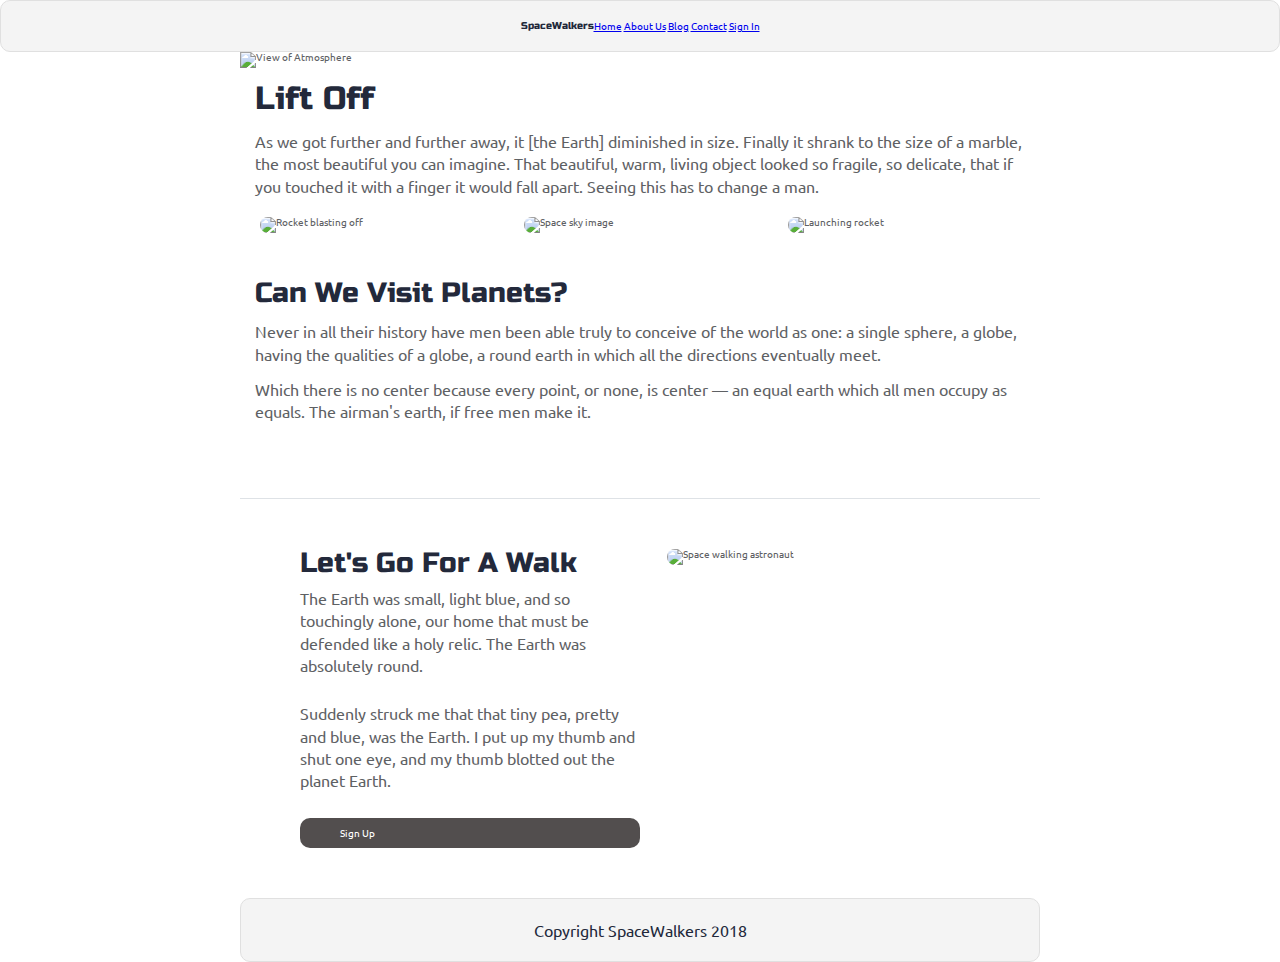
==== index.html @ c8dca24c "not quite done with mvp" ====
<!doctype html>

<html lang="en" font-size: 62.5%>
    
 

<head>
  <meta charset="utf-8">
  <meta name="viewport" content="width=device-width, initial-scale=1">  
  <title>SpaceWalkers</title>
  
  <link href="https://fonts.googleapis.com/css?family=Russo+One|Ubuntu" rel="stylesheet">
  <link href="css/index.css" rel="stylesheet">

  <!--[if lt IE 9]>
    <script src="https://cdnjs.cloudflare.com/ajax/libs/html5shiv/3.7.3/html5shiv.js"></script>
  <![endif]-->
</head>

<body>
  
 <!-- navigation code here -->

 <div class="nav-header">
  <h1>SpaceWalkers</h1>
  <nav >
    <a href="#">Home</a>
    <a href="#">About Us</a>
    <a href="#">Blog</a>
    <a href="#">Contact</a>
    <a href="#">Sign In</a>
  </nav>
</div>

  <div class="container home">

    <header class="intro">
       <!-- image code here -->
      <img src="img/main-header.png" alt="View of Atmosphere">
      <h2>Lift Off</h2>
    
      <p>As we got further and further away, it [the Earth] diminished in size. Finally it shrank to the size of a marble, the most beautiful you can imagine. That beautiful, warm, living object looked so fragile, so delicate, that if you touched it with a finger it would fall apart. Seeing this has to change a man.</p>
    </header>

    <section class="space-images">
        <img src="img/blast.png" class="blast" alt="Rocket blasting off">
        <img src="img/sky.png" class="sky" alt="Space sky image">
        <img src="img/launch.png" class="launch" alt="Launching rocket">
    </section>
   
    <section class="visit-planets">
     
      <h3>Can We Visit Planets?</h3>
    
      <p>Never in all their history have men been able truly to conceive of the world as one: a single sphere, a globe, having the qualities of a globe, a round earth in which all the directions eventually meet.</p>
    
      <p>Which there is no center because every point, or none, is center — an equal earth which all men occupy as equals. The airman's earth, if free men make it.</p>
    </section>
    
    <section class="walk">
      <div class="walk-text">
        <h3>Let's Go For A Walk</h3>

        <p>The Earth was small, light blue, and so touchingly alone, our home that must be defended like a holy relic. The Earth was absolutely round.</p>
      
        <p>Suddenly struck me that that tiny pea, pretty and blue, was the Earth. I put up my thumb and shut one eye, and my thumb blotted out the planet Earth.</p>
      
        <div class="btn">
          Sign Up
        </div>
      </div>
      
      <div class="walk-img">
          <img src="img/space-walk.png" alt="Space walking astronaut">
      </div>

    </section>

    <footer>
      <p>Copyright SpaceWalkers 2018</p>
    </footer>

  </div>
</body>
</html>
---- css/index.css ----
.btn {
  padding: 10px 40px;
  border-radius: 10px;
  background-color: #524e4e;
  color: white;
  cursor: pointer;
}
.btn:hover {
  color: #524e4e;
  background-color: white;
}
/* http://meyerweb.com/eric/tools/css/reset/ 
   v2.0 | 20110126
   License: none (public domain)
*/
html,
body,
div,
span,
applet,
object,
iframe,
h1,
h2,
h3,
h4,
h5,
h6,
p,
blockquote,
pre,
a,
abbr,
acronym,
address,
big,
cite,
code,
del,
dfn,
em,
img,
ins,
kbd,
q,
s,
samp,
small,
strike,
strong,
sub,
sup,
tt,
var,
b,
u,
i,
center,
dl,
dt,
dd,
ol,
ul,
li,
fieldset,
form,
label,
legend,
table,
caption,
tbody,
tfoot,
thead,
tr,
th,
td,
article,
aside,
canvas,
details,
embed,
figure,
figcaption,
footer,
header,
hgroup,
menu,
nav,
output,
ruby,
section,
summary,
time,
mark,
audio,
video {
  margin: 0;
  padding: 0;
  border: 0;
  font-size: 100%;
  font: inherit;
  vertical-align: baseline;
}
/* HTML5 display-role reset for older browsers */
article,
aside,
details,
figcaption,
figure,
footer,
header,
hgroup,
menu,
nav,
section {
  display: block;
}
body {
  line-height: 1;
}
ol,
ul {
  list-style: none;
}
blockquote,
q {
  quotes: none;
}
blockquote:before,
blockquote:after,
q:before,
q:after {
  content: '';
  content: none;
}
table {
  border-collapse: collapse;
  border-spacing: 0;
}
* {
  box-sizing: border-box;
}
html {
  font-size: 62.5%;
}
html,
body {
  font-family: 'Ubuntu', sans-serif;
  color: #5E6164;
}
h1,
h2,
h3,
h4,
h5 {
  font-family: 'Russo One', sans-serif;
  color: #23293B;
}
h2 {
  font-size: 3.2rem;
}
h3 {
  font-size: 2.8rem;
}
p {
  font-size: 1.6rem;
  line-height: 1.4;
}
.container {
  max-width: 800px;
  width: 100%;
  margin: 0 auto;
}
.nav-header {
  color: #22283B;
  background: #f4f4f4;
  padding: 20px 0;
  border: 1px double #e0e0e0;
  border-radius: 10px;
  display: flex;
  justify-content: center;
  align-items: center;
}
footer {
  color: #22283B;
  background: #f4f4f4;
  padding: 20px 0;
  border: 1px double #e0e0e0;
  border-radius: 10px;
  display: flex;
  justify-content: center;
  align-items: center;
}
.home .intro h2 {
  padding: 15px;
}
.home .intro p {
  padding: 0 15px;
}
.home .space-images {
  display: flex;
  flex-wrap: wrap;
  width: 100%;
}
.home .space-images img {
  width: 28%;
  margin: 20px 2.5%;
  border-radius: 20px;
  height: 100%;
}
.home .visit-planets {
  padding: 15px;
}
.home .visit-planets h3 {
  margin-top: 11px;
}
.home .visit-planets p {
  margin-top: 13px;
}
.home .walk {
  margin-top: 60px;
  border-top: 1px solid #dee2e6;
  padding: 50px 60px;
  display: flex;
  justify-content: center;
}
.home .walk .walk-text {
  width: 50%;
}
.home .walk .walk-text h3 {
  margin-bottom: 10px;
}
.home .walk .walk-text p {
  margin-bottom: 26px;
}
.home .walk .walk-img {
  width: 46%;
  margin-left: 4%;
}
.home .walk .walk-img img {
  width: 100%;
  height: auto;
  border-radius: 10px;
}
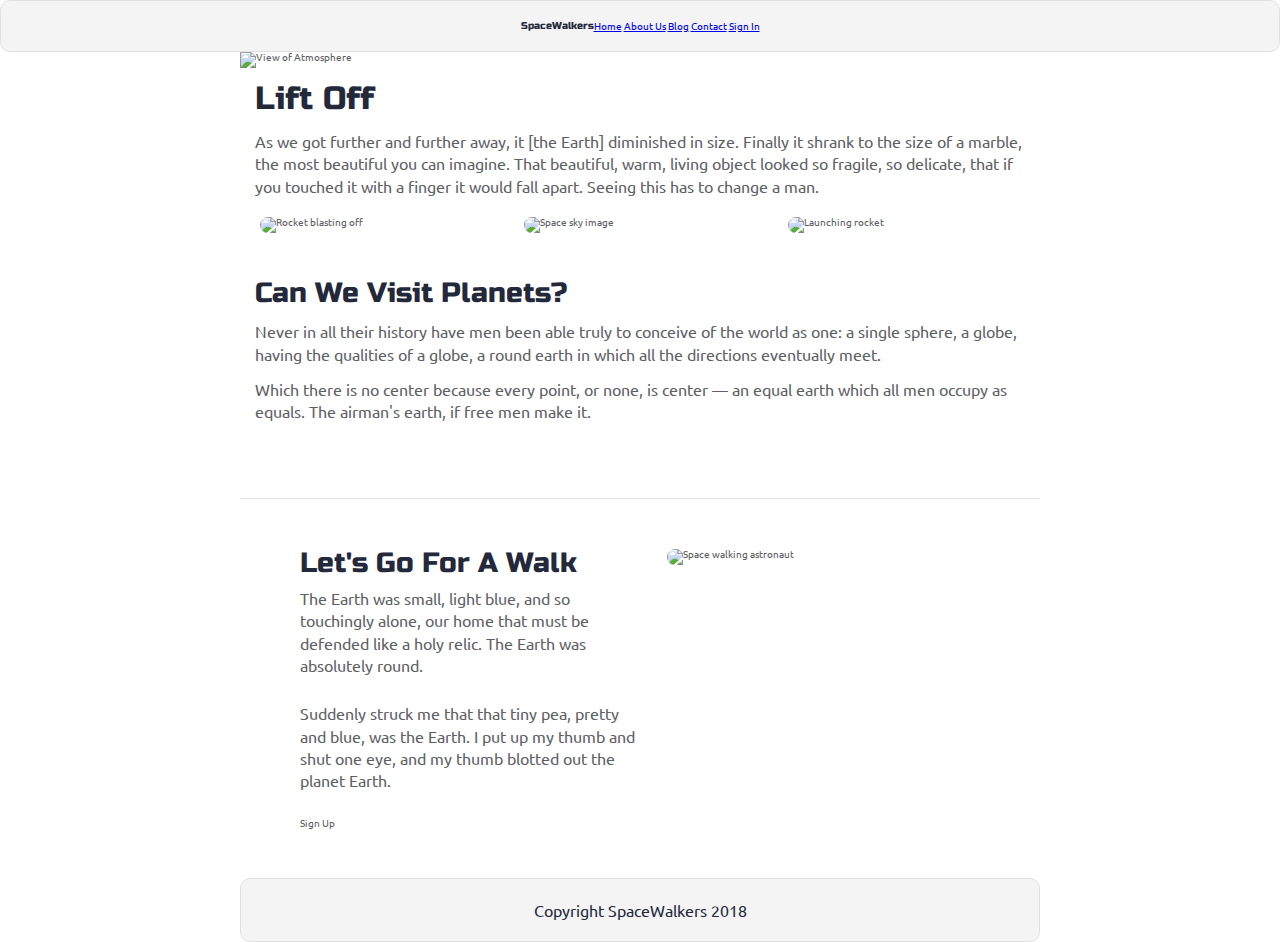
==== commit 176a0e9e: "small progress" ====
--- a/index.html
+++ b/index.html
@@ -1,6 +1,6 @@
 <!doctype html>
 
-<html lang="en" font-size: 62.5%>
+<html lang="en">
     
  
 
@@ -18,12 +18,14 @@
 </head>
 
 <body>
-  
+ 
+ 
+
  <!-- navigation code here -->
 
  <div class="nav-header">
   <h1>SpaceWalkers</h1>
-  <nav >
+  <nav class="flex">
     <a href="#">Home</a>
     <a href="#">About Us</a>
     <a href="#">Blog</a>
@@ -36,7 +38,7 @@
 
     <header class="intro">
        <!-- image code here -->
-      <img src="img/main-header.png" alt="View of Atmosphere">
+      <img src="img/main-header.png" alt="View of Atmosphere" class="space-images">
       <h2>Lift Off</h2>
     
       <p>As we got further and further away, it [the Earth] diminished in size. Finally it shrank to the size of a marble, the most beautiful you can imagine. That beautiful, warm, living object looked so fragile, so delicate, that if you touched it with a finger it would fall apart. Seeing this has to change a man.</p>
--- a/css/index.css
+++ b/css/index.css
@@ -1,13 +1,10 @@
-.btn {
-  padding: 10px 40px;
-  border-radius: 10px;
-  background-color: #524e4e;
-  color: white;
-  cursor: pointer;
-}
-.btn:hover {
-  color: #524e4e;
-  background-color: white;
+.nav-header {
+  display: flex;
+  justify-content: center;
+  align-items: center;
+  background-color: #F6F6F6;
+  color: #454A59;
+  border-color: #F1F1F1;
 }
 /* http://meyerweb.com/eric/tools/css/reset/ 
    v2.0 | 20110126
@@ -181,6 +178,27 @@
   justify-content: center;
   align-items: center;
 }
+@media (max-width: 500px) {
+  .nav-header {
+    padding: 0px;
+  }
+  .nav-header .nav-header {
+    display: flex;
+    justify-content: center;
+    align-items: center;
+  }
+  .nav-header .nav-header h1 {
+    margin: 0px;
+    display: flex;
+    justify-content: center;
+    align-items: center;
+  }
+  .nav-header .nav-header nav {
+    display: flex;
+    justify-content: flex-end;
+    align-items: center;
+  }
+}
 footer {
   color: #22283B;
   background: #f4f4f4;
@@ -208,6 +226,11 @@
   border-radius: 20px;
   height: 100%;
 }
+@media (max-width: 500px) {
+  .home .space-images .sky .launch {
+    visibility: hidden;
+  }
+}
 .home .visit-planets {
   padding: 15px;
 }
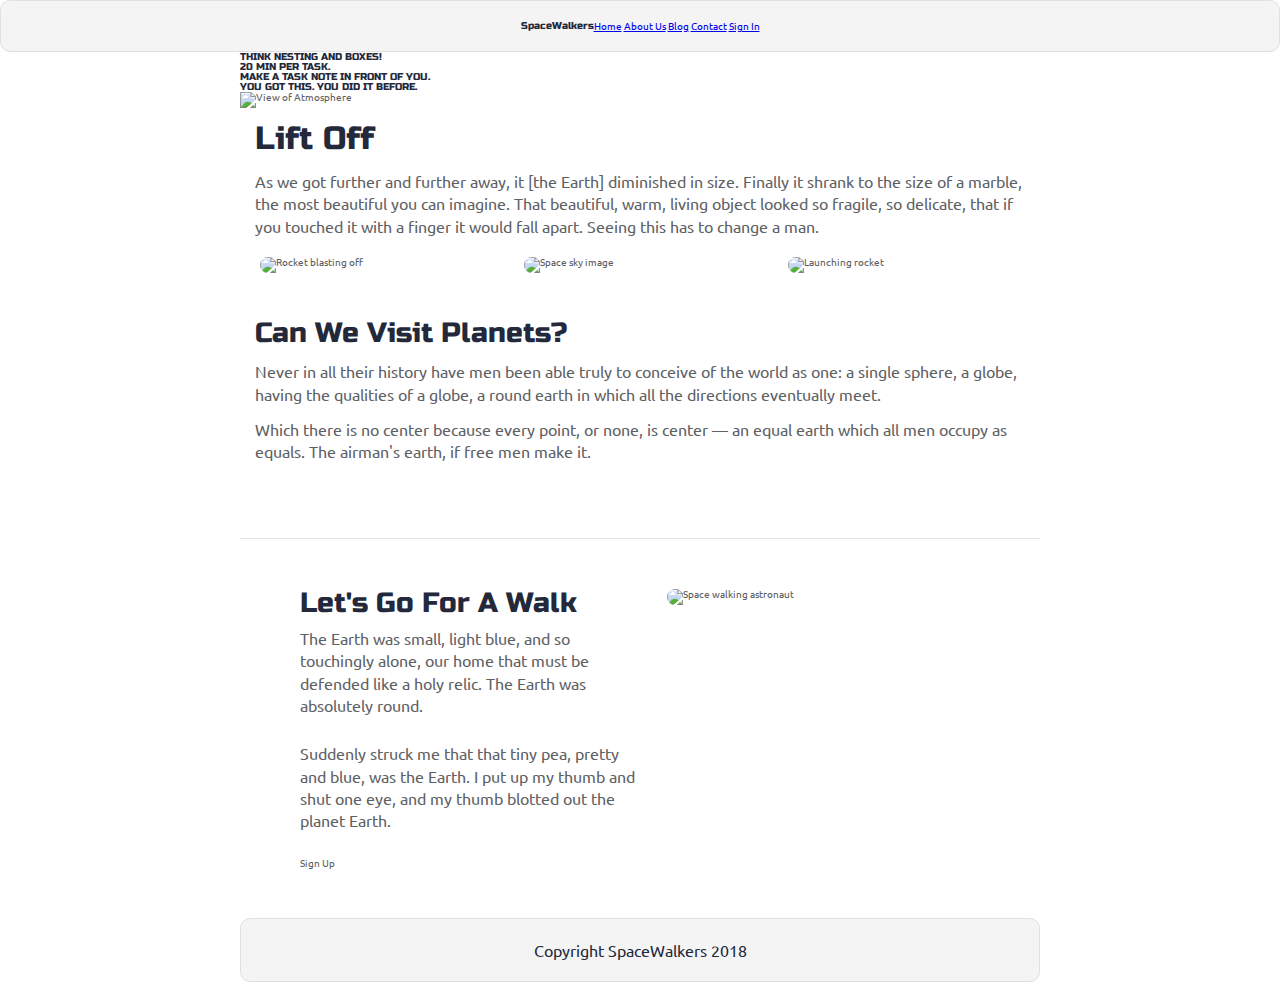
==== commit e5d75e45: "morning note to self" ====
--- a/index.html
+++ b/index.html
@@ -35,7 +35,7 @@
 </div>
 
   <div class="container home">
-
+    <h1>THINK NESTING AND BOXES! <br> 20 MIN PER TASK. <br>MAKE A TASK NOTE IN FRONT OF YOU. <br>YOU GOT THIS. YOU DID IT BEFORE.</h1>
     <header class="intro">
        <!-- image code here -->
       <img src="img/main-header.png" alt="View of Atmosphere" class="space-images">
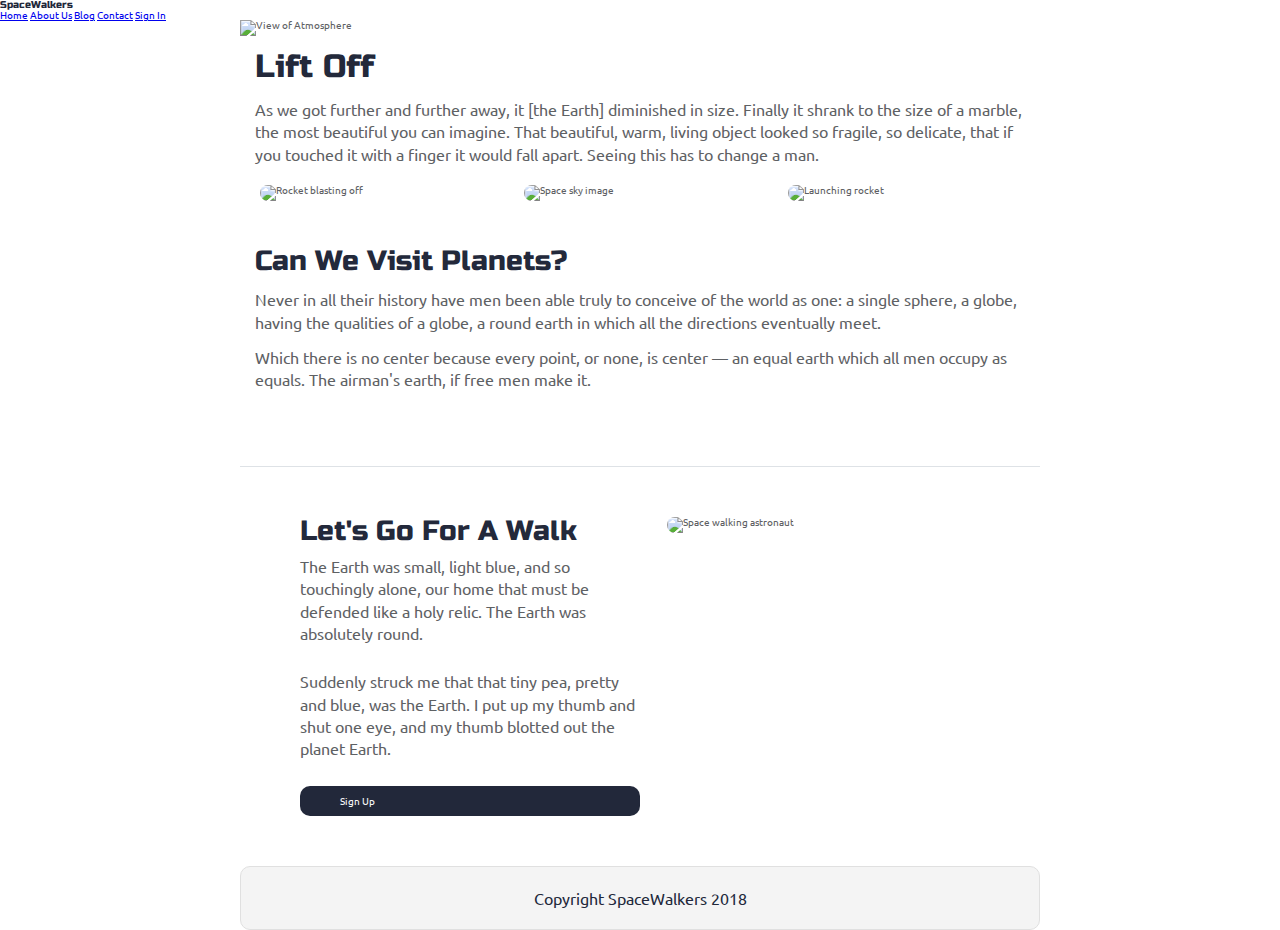
==== commit 5e75928b: "dsktp" ====
--- a/index.html
+++ b/index.html
@@ -22,20 +22,21 @@
  
 
  <!-- navigation code here -->
-
- <div class="nav-header">
-  <h1>SpaceWalkers</h1>
-  <nav class="flex">
-    <a href="#">Home</a>
-    <a href="#">About Us</a>
-    <a href="#">Blog</a>
-    <a href="#">Contact</a>
-    <a href="#">Sign In</a>
-  </nav>
+<div class='top-section'>
+  
+    <h1>SpaceWalkers</h1>
+    <nav>
+      <a href="home.html">Home</a>
+      <a href="aboutus.html">About Us</a>
+      <a href="blog.html">Blog</a>
+      <a href="contact.html">Contact</a>
+      <a href="signin.html">Sign In</a>
+    </nav>
+  
 </div>
 
   <div class="container home">
-    <h1>THINK NESTING AND BOXES! <br> 20 MIN PER TASK. <br>MAKE A TASK NOTE IN FRONT OF YOU. <br>YOU GOT THIS. YOU DID IT BEFORE.</h1>
+    
     <header class="intro">
        <!-- image code here -->
       <img src="img/main-header.png" alt="View of Atmosphere" class="space-images">
@@ -67,7 +68,7 @@
       
         <p>Suddenly struck me that that tiny pea, pretty and blue, was the Earth. I put up my thumb and shut one eye, and my thumb blotted out the planet Earth.</p>
       
-        <div class="btn">
+        <div class="button">
           Sign Up
         </div>
       </div>
--- a/css/index.css
+++ b/css/index.css
@@ -168,35 +168,34 @@
   width: 100%;
   margin: 0 auto;
 }
-.nav-header {
-  color: #22283B;
-  background: #f4f4f4;
-  padding: 20px 0;
-  border: 1px double #e0e0e0;
-  border-radius: 10px;
-  display: flex;
-  justify-content: center;
-  align-items: center;
+.home .top-section {
+  width: 100%;
+  padding: 36px 0px;
+  border-bottom: 2px dashed lightgrey;
+  display: flex;
+  justify-content: center;
+  align-items: center;
+}
+.home .top-section h1 {
+  width: 100%;
+  font-size: x-large;
+  margin: 20px;
+}
+.home .top-section nav {
+  display: flex;
+  justify-content: flex-end;
+  align-items: center;
+  width: 100%;
+}
+.home .top-section nav a {
+  margin-left: 32px;
+  font-size: 1.6rem;
+  text-decoration: none;
+  color: black;
 }
 @media (max-width: 500px) {
-  .nav-header {
+  .home .top-section {
     padding: 0px;
-  }
-  .nav-header .nav-header {
-    display: flex;
-    justify-content: center;
-    align-items: center;
-  }
-  .nav-header .nav-header h1 {
-    margin: 0px;
-    display: flex;
-    justify-content: center;
-    align-items: center;
-  }
-  .nav-header .nav-header nav {
-    display: flex;
-    justify-content: flex-end;
-    align-items: center;
   }
 }
 footer {
@@ -227,7 +226,8 @@
   height: 100%;
 }
 @media (max-width: 500px) {
-  .home .space-images .sky .launch {
+  .home .space-images img.sky,
+  .home .space-images img.launch {
     visibility: hidden;
   }
 }
@@ -256,6 +256,17 @@
 .home .walk .walk-text p {
   margin-bottom: 26px;
 }
+.home .walk .walk-text .button {
+  padding: 10px 40px;
+  border-radius: 10px;
+  background-color: #22283A;
+  color: #F6F7F8;
+  cursor: pointer;
+}
+.home .walk .walk-text .button:hover {
+  color: #22283A;
+  background-color: #F6F7F8;
+}
 .home .walk .walk-img {
   width: 46%;
   margin-left: 4%;
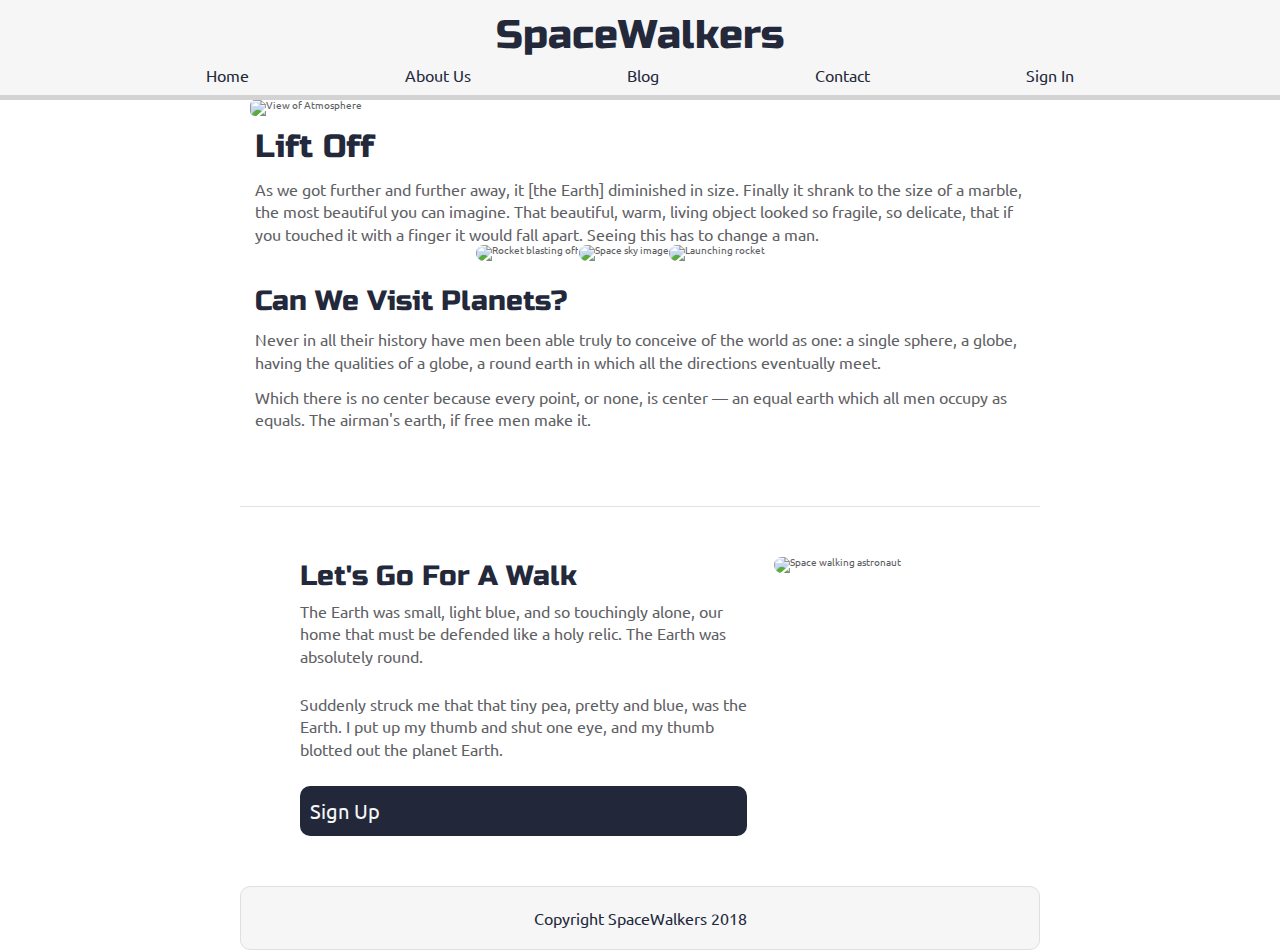
==== commit dfaaee78: "Stretch added" ====
--- a/index.html
+++ b/index.html
@@ -18,22 +18,19 @@
 </head>
 
 <body>
- 
- 
-
  <!-- navigation code here -->
-<div class='top-section'>
-  
-    <h1>SpaceWalkers</h1>
-    <nav>
-      <a href="home.html">Home</a>
-      <a href="aboutus.html">About Us</a>
-      <a href="blog.html">Blog</a>
-      <a href="contact.html">Contact</a>
-      <a href="signin.html">Sign In</a>
-    </nav>
-  
-</div>
+  <div class='top-section'>
+    
+      <h1>SpaceWalkers</h1>
+      <nav>
+        <a href="home.html">Home</a>
+        <a href="aboutus.html">About Us</a>
+        <a href="blog.html">Blog</a>
+        <a href="contact.html">Contact</a>
+        <a href="signin.html">Sign In</a>
+      </nav>
+    
+  </div>
 
   <div class="container home">
     
@@ -46,9 +43,11 @@
     </header>
 
     <section class="space-images">
-        <img src="img/blast.png" class="blast" alt="Rocket blasting off">
-        <img src="img/sky.png" class="sky" alt="Space sky image">
-        <img src="img/launch.png" class="launch" alt="Launching rocket">
+
+      <img src="img/blast.png" class="blast" alt="Rocket blasting off">
+      <img src="img/sky.png" class="sky" alt="Space sky image">
+      <img src="img/launch.png" class="launch" alt="Launching rocket">
+      
     </section>
    
     <section class="visit-planets">
--- a/css/index.css
+++ b/css/index.css
@@ -5,6 +5,10 @@
   background-color: #F6F6F6;
   color: #454A59;
   border-color: #F1F1F1;
+  border-bottom: 5px solid lightgrey;
+}
+.hide {
+  display: none;
 }
 /* http://meyerweb.com/eric/tools/css/reset/ 
    v2.0 | 20110126
@@ -168,39 +172,51 @@
   width: 100%;
   margin: 0 auto;
 }
-.home .top-section {
+.top-section {
+  flex-direction: column;
   width: 100%;
-  padding: 36px 0px;
-  border-bottom: 2px dashed lightgrey;
-  display: flex;
-  justify-content: center;
-  align-items: center;
-}
-.home .top-section h1 {
+  display: flex;
+  justify-content: center;
+  align-items: center;
+  background-color: #F6F6F6;
+  color: #454A59;
+  border-color: #F1F1F1;
+  border-bottom: 5px solid lightgrey;
+}
+.top-section h1 {
+  display: flex;
+  justify-content: space-around;
+  align-items: center;
   width: 100%;
-  font-size: x-large;
-  margin: 20px;
-}
-.home .top-section nav {
-  display: flex;
-  justify-content: flex-end;
-  align-items: center;
-  width: 100%;
-}
-.home .top-section nav a {
-  margin-left: 32px;
+  font-size: 4rem;
+  margin-top: 1.5rem;
+}
+.top-section nav {
+  display: flex;
+  justify-content: space-around;
+  align-items: center;
+  width: 80%;
+  color: #23293B;
+  padding: 1.2rem 0;
+}
+.top-section nav a {
+  display: flex;
+  justify-content: center;
+  align-items: center;
+  flex-direction: row;
+  border: 20px;
   font-size: 1.6rem;
   text-decoration: none;
-  color: black;
-}
-@media (max-width: 500px) {
-  .home .top-section {
-    padding: 0px;
+  color: #23293B;
+}
+@media (max-width: 500px) {
+  .top-section nav a {
+    width: 80%;
   }
 }
 footer {
   color: #22283B;
-  background: #f4f4f4;
+  background: #F6F6F6;
   padding: 20px 0;
   border: 1px double #e0e0e0;
   border-radius: 10px;
@@ -208,27 +224,53 @@
   justify-content: center;
   align-items: center;
 }
+@media (max-width: 500px) {
+  footer {
+    margin: 10px;
+  }
+}
 .home .intro h2 {
   padding: 15px;
 }
 .home .intro p {
   padding: 0 15px;
 }
+.home .intro img {
+  border-radius: 5px;
+  margin-left: 10px;
+}
+@media (max-width: 500px) {
+  .home .intro img {
+    justify-content: center;
+  }
+}
 .home .space-images {
   display: flex;
+  justify-content: center;
+  align-items: space-around;
   flex-wrap: wrap;
-  width: 100%;
-}
-.home .space-images img {
-  width: 28%;
-  margin: 20px 2.5%;
+  width: 95%;
+}
+@media (max-width: 500px) {
+  .home .space-images {
+    justify-content: center;
+  }
+}
+.home img {
+  display: flex;
+  justify-content: center;
+  align-items: space-between;
   border-radius: 20px;
-  height: 100%;
-}
-@media (max-width: 500px) {
-  .home .space-images img.sky,
-  .home .space-images img.launch {
-    visibility: hidden;
+}
+@media (max-width: 500px) {
+  .home img.launch,
+  .home img.sky {
+    display: none;
+  }
+}
+@media (max-width: 500px) {
+  .home img.blast {
+    width: 90%;
   }
 }
 .home .visit-planets {
@@ -245,10 +287,21 @@
   border-top: 1px solid #dee2e6;
   padding: 50px 60px;
   display: flex;
-  justify-content: center;
+}
+@media (max-width: 500px) {
+  .home .walk {
+    width: 100%;
+    flex-direction: column;
+    padding: 30px;
+    text-size: 2rem;
+    display: flex;
+    justify-content: center;
+    align-items: center;
+  }
 }
 .home .walk .walk-text {
-  width: 50%;
+  width: 100%;
+  margin-top: 5px;
 }
 .home .walk .walk-text h3 {
   margin-bottom: 10px;
@@ -257,22 +310,41 @@
   margin-bottom: 26px;
 }
 .home .walk .walk-text .button {
-  padding: 10px 40px;
+  border: 1rem;
+  display: flex;
+  justify-content: justify-left;
+  align-items: center;
+  padding: 10px 10px;
   border-radius: 10px;
   background-color: #22283A;
   color: #F6F7F8;
   cursor: pointer;
+  height: 5rem;
+  font-size: 2rem;
 }
 .home .walk .walk-text .button:hover {
   color: #22283A;
   background-color: #F6F7F8;
 }
+@media (max-width: 500px) {
+  .home .walk .walk-text .button {
+    padding: 30px;
+    text-size: 2rem;
+    margin-bottom: 10px;
+  }
+}
 .home .walk .walk-img {
   width: 46%;
   margin-left: 4%;
 }
+@media (max-width: 500px) {
+  .home .walk .walk-img {
+    order: -1;
+    width: 100%;
+  }
+}
 .home .walk .walk-img img {
-  width: 100%;
+  height: 100%;
   height: auto;
   border-radius: 10px;
 }
